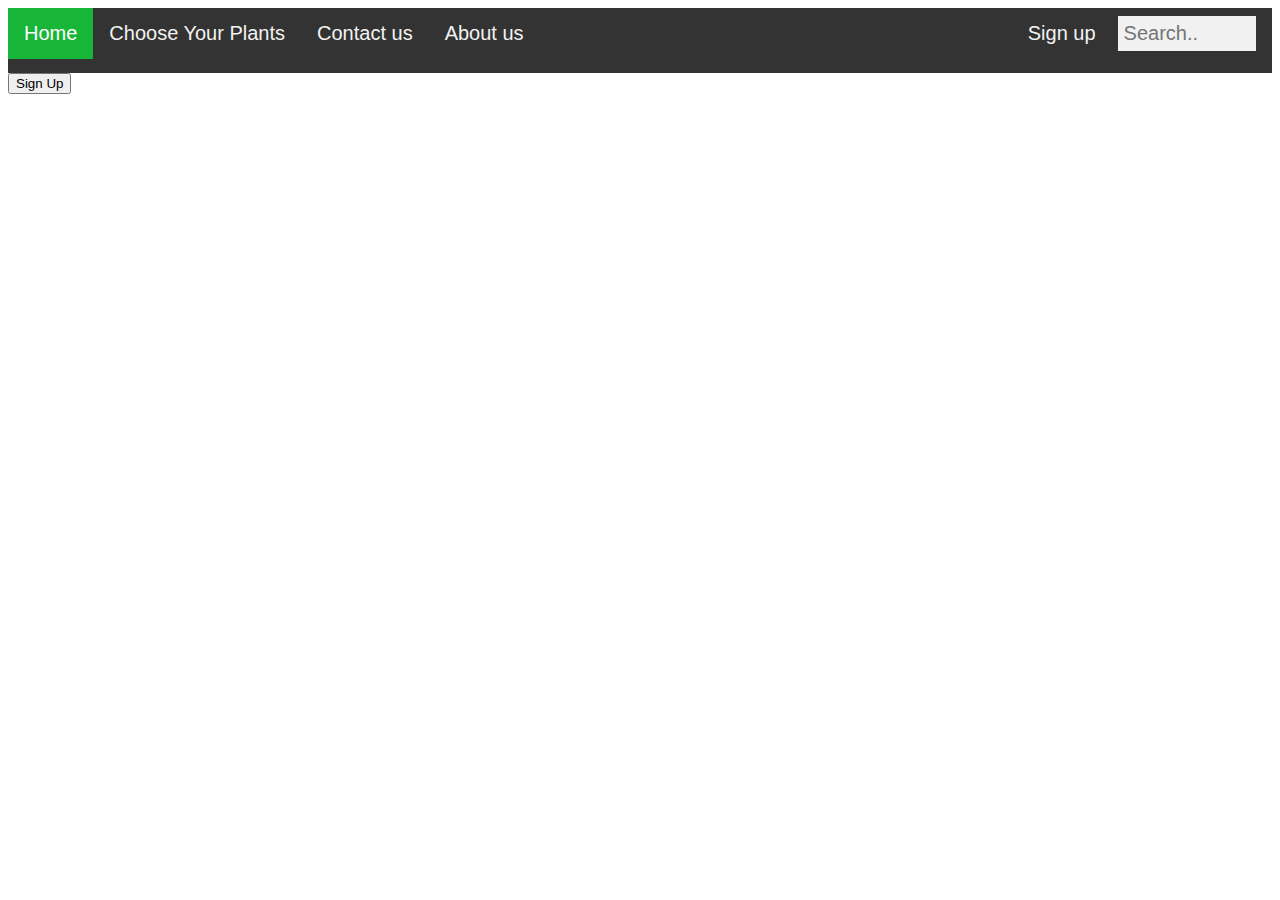
==== index.html @ 58ec943d "first commit" ====
<!DOCTYPE html>
<html>
<head>
<script src="https://code.jquery.com/jquery-3.6.0.js"></script>
<link rel="stylesheet" href="style.css">
<title>Home Page</title>
</head>
<body>
    <div class="topnav">
        <a class="active" href="#home">Home</a>
        <a href="./choose your plant.html">Choose Your Plants</a>
        <a href="#contact">Contact us</a>
        <a href="#about">About us</a>
        <input type="text" placeholder="Search..">
        <button class="Btn">Sign up</button>
      </div>
  <div>
      
<button onclick="document.getElementById('id01').style.display='block'" style="width:auto;">Sign Up</button>

<div id="id01" class="modal">
  <span onclick="document.getElementById('id01').style.display='none'" class="close" title="Close Modal">&times;</span>
  <form class="modal-content" action="/action_page.php">
    <div class="container">
      <h1>Sign Up</h1>
      <p>Please fill in this form to create an account.</p>
      <hr>
      <label for="email"><b>Email</b></label>
      <input type="text" placeholder="Enter Email" name="email" required>

      <label for="psw"><b>Password</b></label>
      <input type="password" placeholder="Enter Password" name="psw" required>

      <label for="psw-repeat"><b>Repeat Password</b></label>
      <input type="password" placeholder="Repeat Password" name="psw-repeat" required>
      
      <label>
        <input type="checkbox" checked="checked" name="remember" style="margin-bottom:15px"> Remember me
      </label>

      <p>By creating an account you agree to our <a href="#" style="color:dodgerblue">Terms & Privacy</a>.</p>

      <div class="clearfix">
        <button type="button" onclick="document.getElementById('id01').style.display='none'" class="cancelbtn">Cancel</button>
        <button type="submit" class="signupbtn">Sign Up</button>
      </div>
    </div>
  </form>
</div>


















    </script>

  
</body>
</html>
---- style.css ----
body{
    background-image: url(./16144096.jpg);

}
.topnav {
    background-color: rgb(51, 51, 51);
    overflow: hidden;
  }
  
  /* Style the links inside the navigation bar */
  .topnav a {
    float: left;
    color: #f2f2f2;
    text-align: center;
    padding: 14px 16px;
    text-decoration: none;
    font-size: 20px;
    font-family: Verdana, Arial, Helvetica, sans-serif;
  }
  
  /* Change the color of links on hover */
  .topnav a:hover {
    background-color: rgb(152, 241, 144);
    color: rgb(0, 0, 0);
  }
  
  /* Add a color to the active/current link */
  .topnav a.active {
    background-color: #17b639;
    color: white;
  }
  .topnav input[type=text] {
    float: right;
    padding: 6px;
    border: none;
    margin-top: 8px;
    margin-right: 16px;
    font-size: 20px;
    font-family: Verdana, Arial, Helvetica, sans-serif;
    width: 10%
  }
.Btn{
 float: right;
 padding: 6px;
 border: none;
 margin-top: 8px;
 margin-right: 16px;
 font-size: 20px;
 font-family: Verdana, Arial, Helvetica, sans-serif;
 cursor:pointer;
 background-color:rgb(51, 51, 51);
 color: #f2f2f2
}
input[type=text], input[type=password] {
    width: 50%;
    padding: 15px;
    margin: 5px 0 22px 0;
    display: inline-block;
    border: none;
    background: #f1f1f1;
  }
  
  /* Add a background color when the inputs get focus */
  input[type=text]:focus, input[type=password]:focus {
    background-color: #ddd;
    outline: none;
  }
  
  
  /* Extra styles for the cancel button */
  .cancelbtn {
    padding: 14px 20px;
    background-color: #f44336;
  }
  
  /* Float cancel and signup buttons and add an equal width */
  .cancelbtn, .signupbtn {
    float: left;
    width: 50%;
  }
  
  /* Add padding to container elements */
  .container {
    padding: 16px;
  }
  
  /* The Modal (background) */
  .modal {
    display: none; /* Hidden by default */
    position: fixed; /* Stay in place */
    z-index: 1; /* Sit on top */
    left: 0;
    top: 0;
    width: 50%; /* Full width */
    height: 50%; /* Full height */
    overflow: auto; /* Enable scroll if needed */
    background-color: #474e5d;
    padding-top: 50px;
  }
  
  /* Modal Content/Box */
  .modal-content {
    background-color: #fefefe;
    margin: 5% auto 15% auto; /* 5% from the top, 15% from the bottom and centered */
    border: 1px solid #888;
    width: 50%; /* Could be more or less, depending on screen size */
  }
  
  /* Style the horizontal ruler */
  hr {
    border: 1px solid #f1f1f1;
    margin-bottom: 25px;
  }
   
  /* The Close Button (x) */
  .close {
    position: absolute;
    right: 35px;
    top: 15px;
    font-size: 40px;
    font-weight: bold;
    color: #f1f1f1;
  }
  
  .close:hover,
  .close:focus {
    color: #f44336;
    cursor: pointer;
  }
  
  /* Clear floats */
  .clearfix::after {
    content: "";
    clear: both;
    display: table;
  }
  
  /* Change styles for cancel button and signup button on extra small screens */
  @media screen and (max-width: 300px) {
    .cancelbtn, .signupbtn {
       width: 100%;
    }
  }
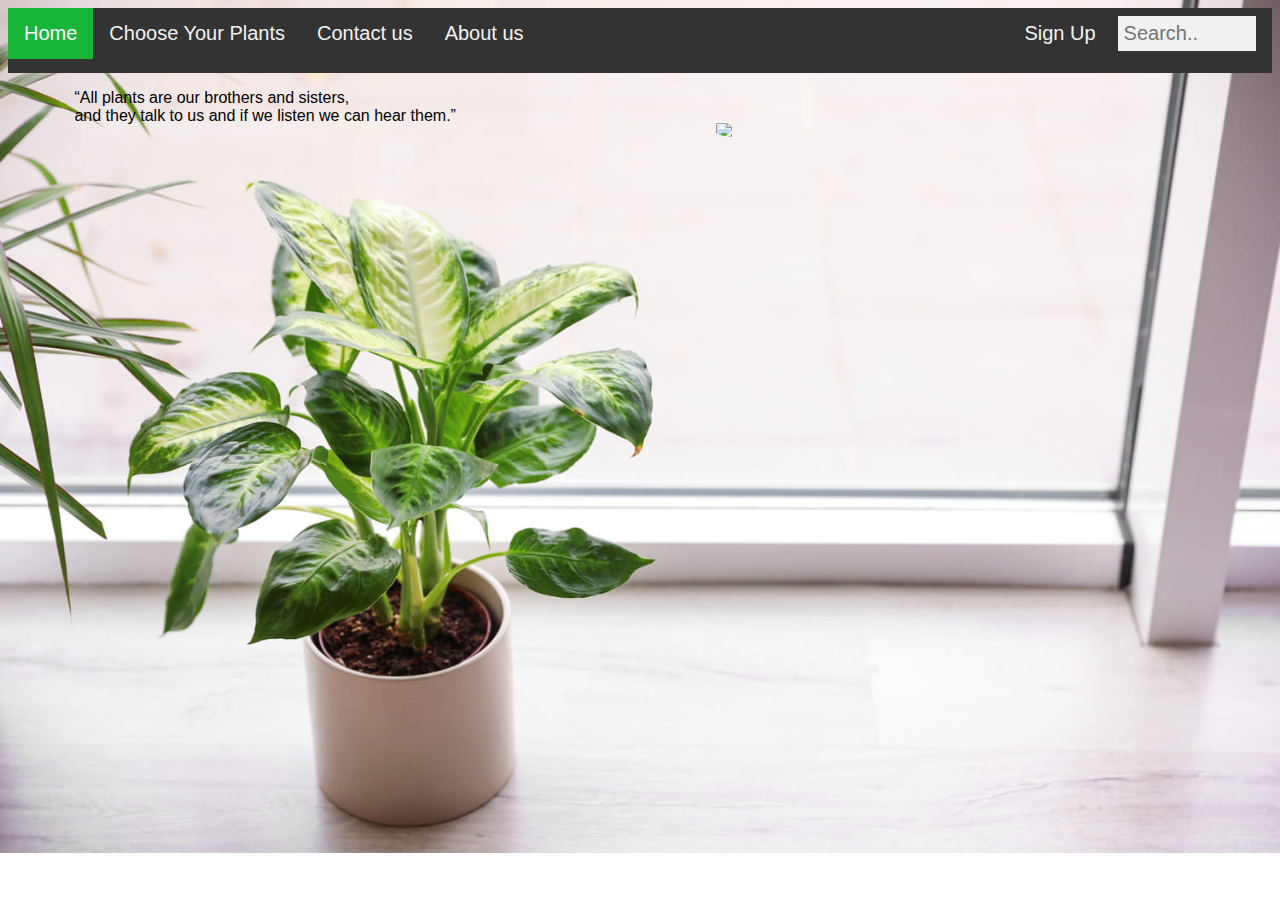
==== commit d46fae06: "third commit" ====
--- a/index.html
+++ b/index.html
@@ -12,11 +12,10 @@
         <a href="#contact">Contact us</a>
         <a href="#about">About us</a>
         <input type="text" placeholder="Search..">
-        <button class="Btn">Sign up</button>
+        <button onclick="document.getElementById('id01').style.display='block'" style="width:auto;">Sign Up</button>
+
       </div>
-  <div>
       
-<button onclick="document.getElementById('id01').style.display='block'" style="width:auto;">Sign Up</button>
 
 <div id="id01" class="modal">
   <span onclick="document.getElementById('id01').style.display='none'" class="close" title="Close Modal">&times;</span>
@@ -25,28 +24,26 @@
       <h1>Sign Up</h1>
       <p>Please fill in this form to create an account.</p>
       <hr>
-      <label for="email"><b>Email</b></label>
-      <input type="text" placeholder="Enter Email" name="email" required>
-
-      <label for="psw"><b>Password</b></label>
-      <input type="password" placeholder="Enter Password" name="psw" required>
-
-      <label for="psw-repeat"><b>Repeat Password</b></label>
+      <label for="email"><b>Email</b></label><br>
+      <input type="text" placeholder="Enter Email" name="email" required><br>
+      <label for="psw"><b>Password</b></label><br>
+      <input type="password" placeholder="Enter Password" name="psw" required><br>
+      <label for="psw-repeat"><b>Repeat Password</b></label><br>
       <input type="password" placeholder="Repeat Password" name="psw-repeat" required>
-      
-      <label>
-        <input type="checkbox" checked="checked" name="remember" style="margin-bottom:15px"> Remember me
-      </label>
-
-      <p>By creating an account you agree to our <a href="#" style="color:dodgerblue">Terms & Privacy</a>.</p>
-
       <div class="clearfix">
         <button type="button" onclick="document.getElementById('id01').style.display='none'" class="cancelbtn">Cancel</button>
         <button type="submit" class="signupbtn">Sign Up</button>
       </div>
     </div>
   </form>
-</div>
+</div> 
+
+<div class="div1"        >
+    <img id="giif" src="./images/backgif.gif">
+    <p id="p1" >“All plants are our brothers and sisters,<br> 
+    and they talk to us and if we listen we can hear them.”</p>
+  </div>
+</body>
 
 
 
@@ -64,9 +61,6 @@
 
 
 
-
-    </script>
-
   
 </body>
 </html>--- a/style.css
+++ b/style.css
@@ -1,5 +1,7 @@
 body{
-    background-image: url(./16144096.jpg);
+    background-image: url(./images/backgr.jpg);
+    background-repeat: no-repeat;
+    background-size: cover;
 
 }
 .topnav {
@@ -39,18 +41,24 @@
     font-family: Verdana, Arial, Helvetica, sans-serif;
     width: 10%
   }
-.Btn{
- float: right;
- padding: 6px;
- border: none;
- margin-top: 8px;
- margin-right: 16px;
- font-size: 20px;
- font-family: Verdana, Arial, Helvetica, sans-serif;
- cursor:pointer;
- background-color:rgb(51, 51, 51);
- color: #f2f2f2
-}
+
+button {
+  float: right;
+  padding: 6px;
+  border: none;
+  margin-top: 8px;
+  margin-right: 16px;
+  font-size: 20px;
+  font-family: Verdana, Arial, Helvetica, sans-serif;
+  cursor:pointer;
+  background-color:rgb(51, 51, 51);
+  color: #f2f2f2
+}
+
+button:hover {
+  opacity:1;
+}
+
 input[type=text], input[type=password] {
     width: 50%;
     padding: 15px;
@@ -58,25 +66,20 @@
     display: inline-block;
     border: none;
     background: #f1f1f1;
+    font-family: Verdana, Arial, Helvetica, sans-serif
   }
   
   /* Add a background color when the inputs get focus */
   input[type=text]:focus, input[type=password]:focus {
     background-color: #ddd;
     outline: none;
-  }
-  
-  
-  /* Extra styles for the cancel button */
-  .cancelbtn {
-    padding: 14px 20px;
-    background-color: #f44336;
+    font-family: Verdana, Arial, Helvetica, sans-serif
   }
   
   /* Float cancel and signup buttons and add an equal width */
   .cancelbtn, .signupbtn {
-    float: left;
-    width: 50%;
+    float:inherit;
+    width: 20%;
   }
   
   /* Add padding to container elements */
@@ -86,24 +89,29 @@
   
   /* The Modal (background) */
   .modal {
-    display: none; /* Hidden by default */
+    background-image:url(./images/backgr.jpg);
+    display:none; /* Hidden by default */
     position: fixed; /* Stay in place */
     z-index: 1; /* Sit on top */
     left: 0;
     top: 0;
-    width: 50%; /* Full width */
-    height: 50%; /* Full height */
+    width: 100%; /* Full width */
+    height: 100%; /* Full height */
     overflow: auto; /* Enable scroll if needed */
-    background-color: #474e5d;
+    background-color:#f1f1f1;
     padding-top: 50px;
+  
   }
   
   /* Modal Content/Box */
   .modal-content {
-    background-color: #fefefe;
+    background-color:rgb(247, 229, 247);
     margin: 5% auto 15% auto; /* 5% from the top, 15% from the bottom and centered */
-    border: 1px solid #888;
-    width: 50%; /* Could be more or less, depending on screen size */
+    border:transparent;
+    border-radius: 5%;
+    width: 50%; 
+  font-size: 20px;
+  font-family: Verdana, Arial, Helvetica, sans-serif;/* Could be more or less, depending on screen size */
   }
   
   /* Style the horizontal ruler */
@@ -117,12 +125,12 @@
     position: absolute;
     right: 35px;
     top: 15px;
-    font-size: 40px;
+    font-size: 20px;
     font-weight: bold;
     color: #f1f1f1;
   }
   
-  .close:hover,
+  /*.close:hover,
   .close:focus {
     color: #f44336;
     cursor: pointer;
@@ -134,6 +142,54 @@
     clear: both;
     display: table;
   }
+
+#div1{
+  display:flexbox;
+  float:right;
+  width:150px;
+	height:150px;
+}
+
+#giif{
+  float: right;
+  width: 40%;
+  padding-right: 50px ;
+  padding-top: 50px;
+  border-radius: 10%;
+}
+
+#p1{
+  float: right;
+  font-family: Verdana, Arial, Helvetica, sans-serif;
+  width: 50%;
+  height: 10%;
+  margin-right: 10px;
+}
+/* #p1{
+height: 10%;
+width: 50%;
+color: rgb(0, 0, 0);
+float:right;
+font-size: 30px;
+font-family: Verdana, Arial, Helvetica, sans-serif;
+padding-top: 45%;
+padding-right: 100px;
+font-size: 20px;
+font-weight: bold;
+
+} */
+
+.container2 {
+  background-color:rgb(247, 229, 247);
+  margin: 5% auto 15% auto; /* 5% from the top, 15% from the bottom and centered */
+  border:transparent;
+  border-radius: 5%;
+  width: 50%;
+  text-align:justify;
+  padding-right: 20px;
+  font-size: 20px;
+  font-family: Verdana, Arial, Helvetica, sans-serif; 
+}
   
   /* Change styles for cancel button and signup button on extra small screens */
   @media screen and (max-width: 300px) {
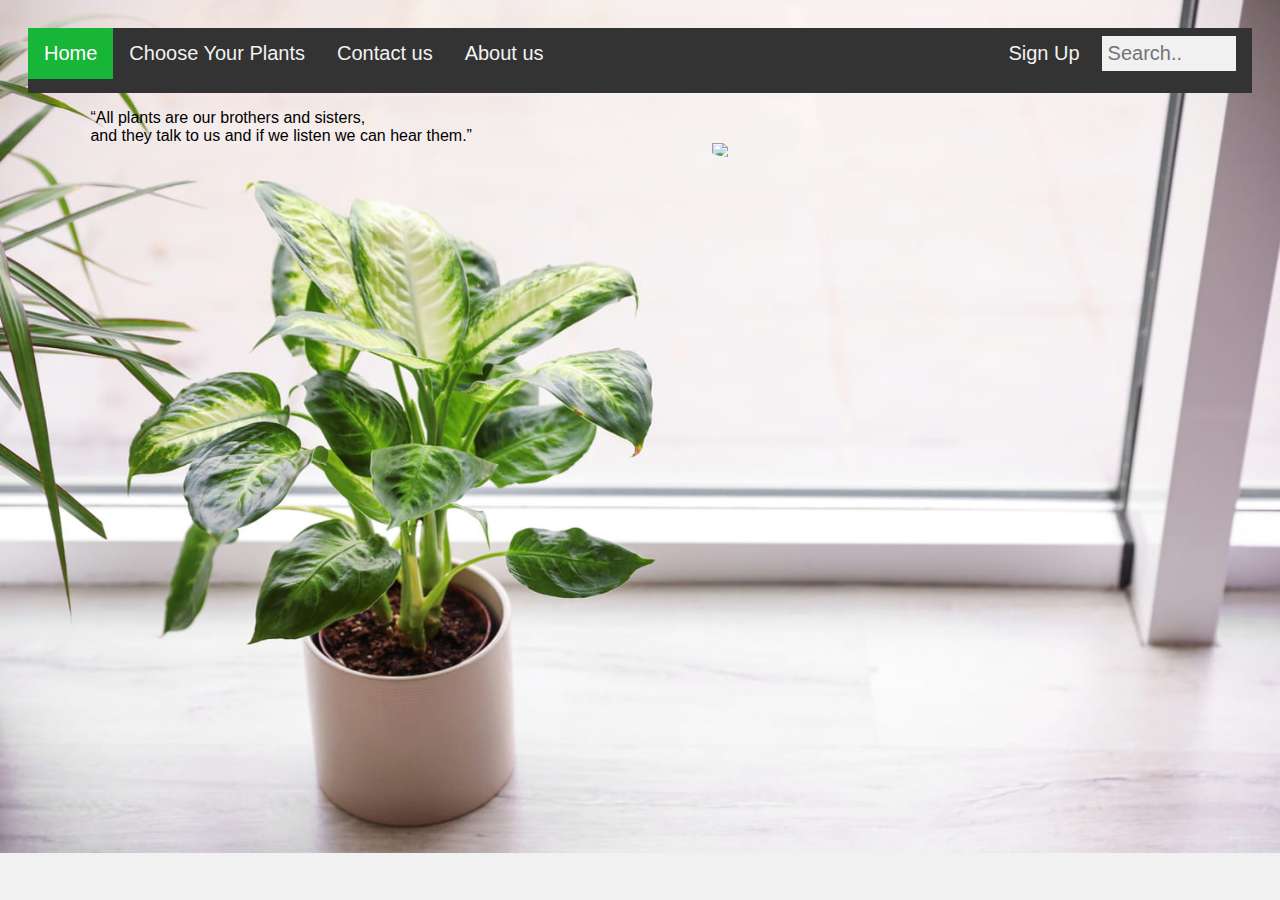
==== commit 6cf9dca4: "commit 4" ====
--- a/index.html
+++ b/index.html
@@ -1,7 +1,6 @@
 <!DOCTYPE html>
 <html>
 <head>
-<script src="https://code.jquery.com/jquery-3.6.0.js"></script>
 <link rel="stylesheet" href="style.css">
 <title>Home Page</title>
 </head>
@@ -60,7 +59,7 @@
 
 
 
-
-  
+<script src="https://code.jquery.com/jquery-3.6.0.js"></script>
+<script src="./main.js" ></script>
 </body>
 </html>--- a/style.css
+++ b/style.css
@@ -190,7 +190,77 @@
   font-size: 20px;
   font-family: Verdana, Arial, Helvetica, sans-serif; 
 }
-  
+{
+  box-sizing: border-box;
+}
+
+body {
+  background-color: #f1f1f1;
+  padding: 20px;
+  font-family: Arial;
+}
+
+/* Center website */
+.main {
+  max-width: 1000px;
+  margin: auto;
+}
+
+h1 {
+  font-size: 50px;
+  word-break: break-all;
+}
+
+.row {
+  margin: 8px -16px;
+}
+
+/* Add padding BETWEEN each column (if you want) */
+.row,
+.row > .column {
+  padding: 8px;
+}
+
+/* Create four equal columns that floats next to each other */
+.column {
+  float: left;
+  width: 25%;
+}
+
+/* Clear floats after rows */
+.row:after {
+  content: "";
+  display: table;
+  clear: both;
+}
+
+/* Content */
+.content {
+  background-color: white;
+  padding: 10px;
+}  
+
+
+
+
+
+
+
+
+
+
+
+
+
+
+
+
+
+
+
+
+
+
   /* Change styles for cancel button and signup button on extra small screens */
   @media screen and (max-width: 300px) {
     .cancelbtn, .signupbtn {
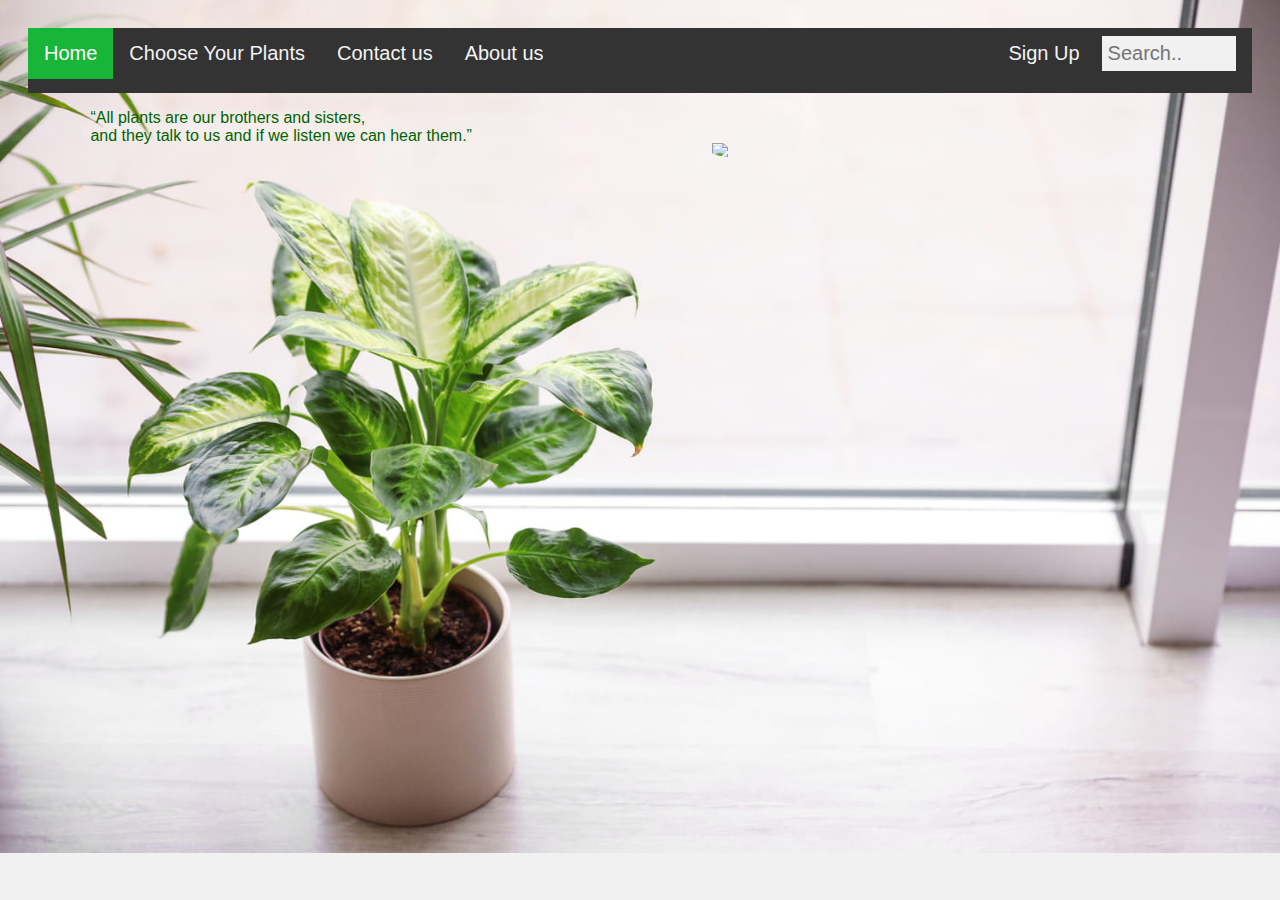
==== commit 998218a7: "commit4" ====
--- a/index.html
+++ b/index.html
@@ -44,21 +44,6 @@
   </div>
 </body>
 
-
-
-
-
-
-
-
-
-
-
-
-
-
-
-
 <script src="https://code.jquery.com/jquery-3.6.0.js"></script>
 <script src="./main.js" ></script>
 </body>
--- a/style.css
+++ b/style.css
@@ -164,20 +164,10 @@
   width: 50%;
   height: 10%;
   margin-right: 10px;
-}
-/* #p1{
-height: 10%;
-width: 50%;
-color: rgb(0, 0, 0);
-float:right;
-font-size: 30px;
-font-family: Verdana, Arial, Helvetica, sans-serif;
-padding-top: 45%;
-padding-right: 100px;
-font-size: 20px;
-font-weight: bold;
-
-} */
+  color: darkgreen;
+  font-size: ;
+}
+
 
 .container2 {
   background-color:rgb(247, 229, 247);
@@ -241,26 +231,6 @@
 }  
 
 
-
-
-
-
-
-
-
-
-
-
-
-
-
-
-
-
-
-
-
-
   /* Change styles for cancel button and signup button on extra small screens */
   @media screen and (max-width: 300px) {
     .cancelbtn, .signupbtn {
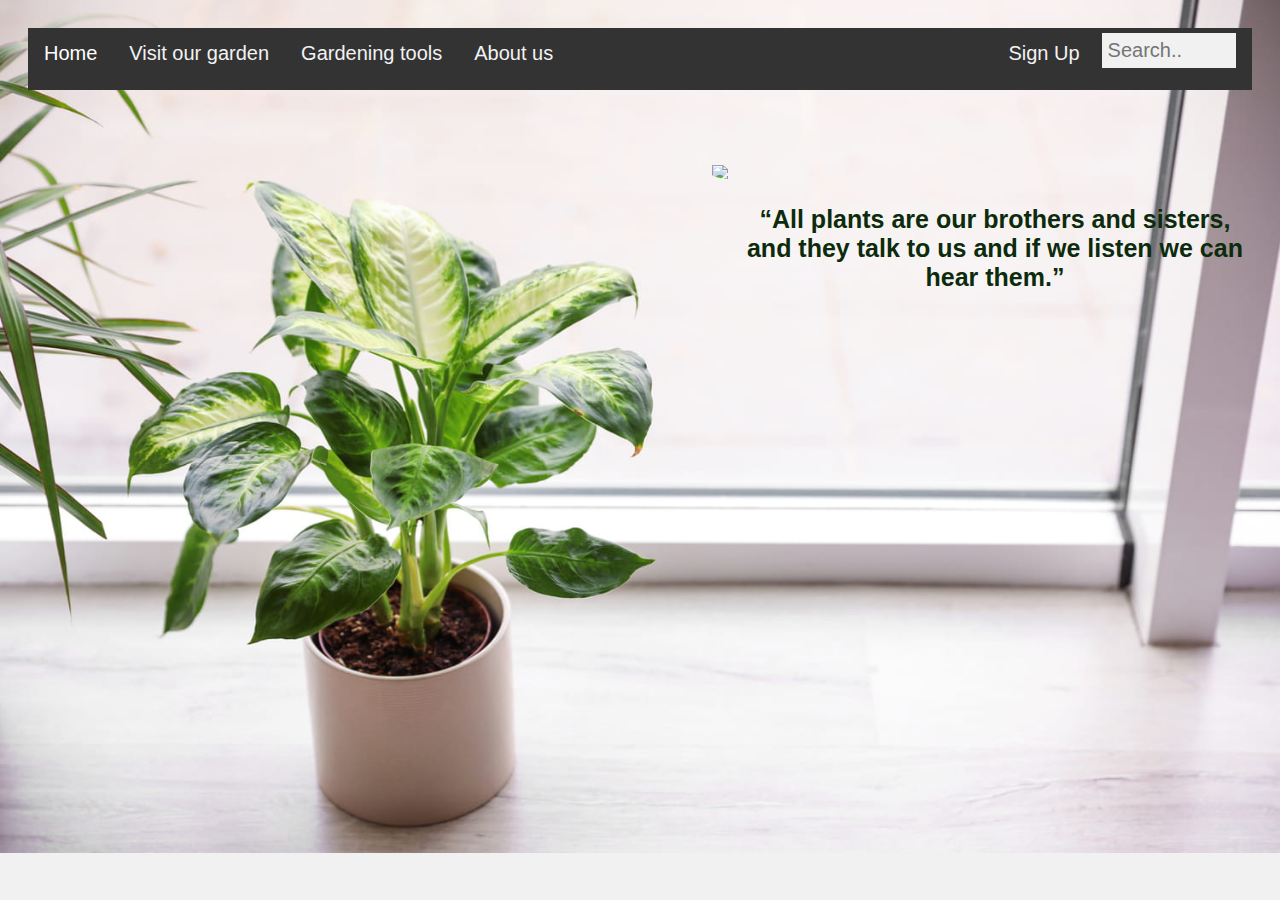
==== commit 8e075847: "final version" ====
--- a/index.html
+++ b/index.html
@@ -6,10 +6,10 @@
 </head>
 <body>
     <div class="topnav">
-        <a class="active" href="#home">Home</a>
-        <a href="./choose your plant.html">Choose Your Plants</a>
-        <a href="#contact">Contact us</a>
-        <a href="#about">About us</a>
+        <a class="active" href="./index.html">Home</a>
+        <a href="./choose your plant.html">Visit our garden</a>
+        <a href="./Gardening Tools.html">Gardening tools</a>
+        <a href="./about us.html">About us</a>
         <input type="text" placeholder="Search..">
         <button onclick="document.getElementById('id01').style.display='block'" style="width:auto;">Sign Up</button>
 
@@ -37,7 +37,7 @@
   </form>
 </div> 
 
-<div class="div1"        >
+<div class="div1"  >
     <img id="giif" src="./images/backgif.gif">
     <p id="p1" >“All plants are our brothers and sisters,<br> 
     and they talk to us and if we listen we can hear them.”</p>
--- a/style.css
+++ b/style.css
@@ -1,12 +1,12 @@
 body{
-    background-image: url(./images/backgr.jpg);
+    background-image: url("./images/backgr.jpg");
     background-repeat: no-repeat;
     background-size: cover;
 
 }
 .topnav {
     background-color: rgb(51, 51, 51);
-    overflow: hidden;
+    overflow:hidden;
   }
   
   /* Style the links inside the navigation bar */
@@ -28,14 +28,13 @@
   
   /* Add a color to the active/current link */
   .topnav a.active {
-    background-color: #17b639;
+    
     color: white;
   }
   .topnav input[type=text] {
     float: right;
     padding: 6px;
     border: none;
-    margin-top: 8px;
     margin-right: 16px;
     font-size: 20px;
     font-family: Verdana, Arial, Helvetica, sans-serif;
@@ -130,13 +129,6 @@
     color: #f1f1f1;
   }
   
-  /*.close:hover,
-  .close:focus {
-    color: #f44336;
-    cursor: pointer;
-  }
-  
-  /* Clear floats */
   .clearfix::after {
     content: "";
     clear: both;
@@ -156,16 +148,17 @@
   padding-right: 50px ;
   padding-top: 50px;
   border-radius: 10%;
+  margin-bottom: 2%;
 }
 
 #p1{
-  float: right;
-  font-family: Verdana, Arial, Helvetica, sans-serif;
-  width: 50%;
-  height: 10%;
-  margin-right: 10px;
-  color: darkgreen;
-  font-size: ;
+  margin-left: 58%;
+    font-family: Verdana, Arial, Helvetica, sans-serif;
+    color: rgb(12, 43, 12);
+    font-size: 25px;
+    font-weight: bold;
+    ;
+
 }
 
 
@@ -180,9 +173,7 @@
   font-size: 20px;
   font-family: Verdana, Arial, Helvetica, sans-serif; 
 }
-{
-  box-sizing: border-box;
-}
+
 
 body {
   background-color: #f1f1f1;
@@ -196,9 +187,10 @@
   margin: auto;
 }
 
-h1 {
-  font-size: 50px;
-  word-break: break-all;
+h3 {
+  font-size: 20px;
+  text-align: center;
+  font-style: italic;
 }
 
 .row {
@@ -208,7 +200,7 @@
 /* Add padding BETWEEN each column (if you want) */
 .row,
 .row > .column {
-  padding: 8px;
+  padding: 25px;
 }
 
 /* Create four equal columns that floats next to each other */
@@ -228,8 +220,75 @@
 .content {
   background-color: white;
   padding: 10px;
+  margin-left: 60px;
+  scroll-margin-top: 50px;
+  
 }  
 
+#vid{
+padding-left: 55%;
+margin-top: 3%;
+padding-right: 10%;
+width: max-content;
+max-height: min-content;
+
+}
+li{
+color: rgb(8, 119, 8);
+font-size: 15px;
+font-weight: bold;
+text-align: center;
+}
+
+p{
+  color: rgb(122, 4, 113);
+  font-size: 17px;
+  font-weight: bold;
+  text-align: center;
+}
+
+
+
+footer{
+  height: 200px;
+  margin-top: -200px;
+}
+
+.imgs1{
+  float: left;
+  width: 30%;
+  padding: 5px;
+}
+.imgsize{
+  height: 250px;
+  width: 250px;
+}
+.bt{
+  float: right;
+  border: none;
+  margin-right: 16px;
+  font-size: 20px;
+  font-family: Verdana, Arial, Helvetica, sans-serif;
+  cursor:pointer;
+  background-color:rgb(51, 51, 51);
+  color: #f2f2f2
+
+}
+
+.price{
+  color: rgb(15, 65, 15);
+  font-size: 20px;
+  font-weight: bold;
+  text-align: center;
+}
+#facture{
+text-align: center;
+border-color: rgb(0, 0, 0);
+color: rgb(243, 7, 7);
+font-weight: bold;
+
+
+}
 
   /* Change styles for cancel button and signup button on extra small screens */
   @media screen and (max-width: 300px) {
